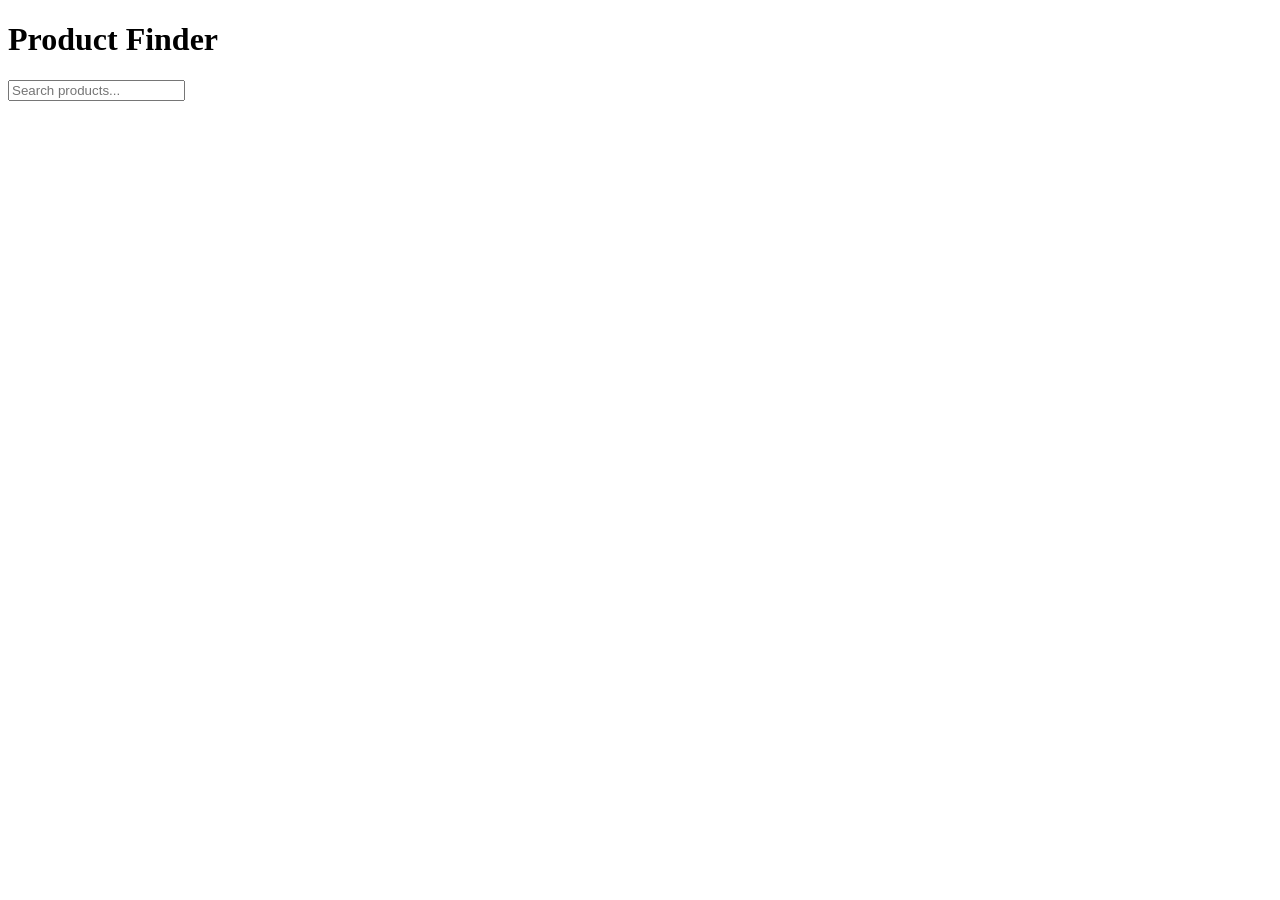
==== index.html @ 2e84fe7a "Initial final project setup" ====
<!DOCTYPE html>
<html>
<head>
  <title>Product Finder</title>
  <link rel="stylesheet" href="css/styles.css">
</head>
<body>

<h1>Product Finder</h1>

<input type="text" id="search-input" placeholder="Search products...">
<div id="product-container"></div>

<script type="module" src="js/app.js"></script>
</body>
</html>
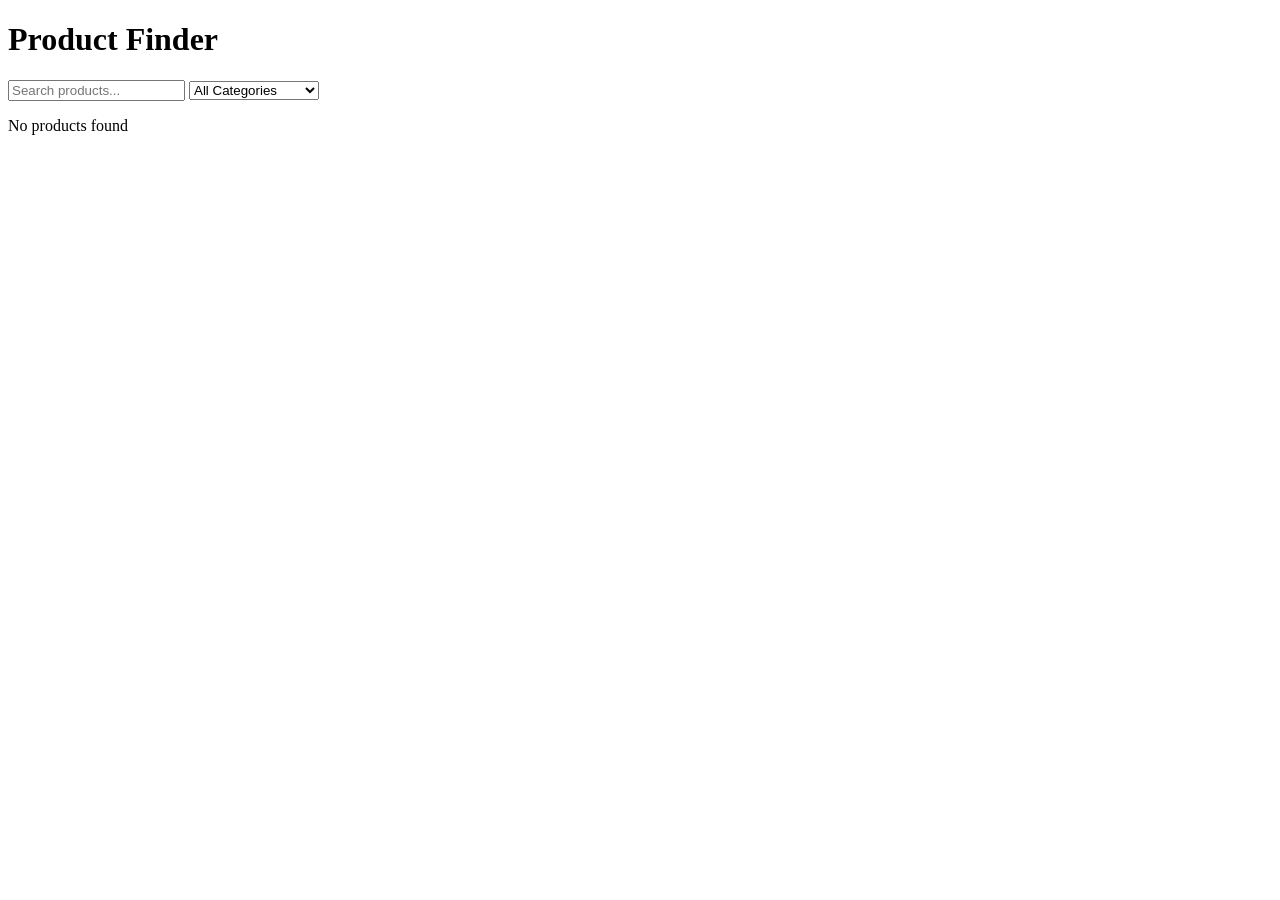
==== commit 47dd5949: "W06: Added product details page and category filter" ====
--- a/index.html
+++ b/index.html
@@ -1,16 +1,34 @@
 <!DOCTYPE html>
-<html>
+<html lang="en">
 <head>
+  <meta charset="UTF-8">
+  <meta name="viewport" content="width=device-width, initial-scale=1.0">
   <title>Product Finder</title>
-  <link rel="stylesheet" href="css/styles.css">
+  <link rel="stylesheet" href="./css/styles.css">
 </head>
 <body>
 
-<h1>Product Finder</h1>
+  <h1>Product Finder</h1>
 
-<input type="text" id="search-input" placeholder="Search products...">
-<div id="product-container"></div>
+  <!-- Search -->
+  <input 
+    type="text" 
+    id="search-input" 
+    placeholder="Search products..."
+  >
 
-<script type="module" src="js/app.js"></script>
+  <!-- Category Filter -->
+  <select id="category-filter">
+    <option value="all">All Categories</option>
+    <option value="men's clothing">Men's Clothing</option>
+    <option value="women's clothing">Women's Clothing</option>
+    <option value="electronics">Electronics</option>
+    <option value="jewelery">Jewelery</option>
+  </select>
+
+  <!-- Products -->
+  <div id="product-container"></div>
+
+  <script type="module" src="./js/app.js"></script>
 </body>
 </html>
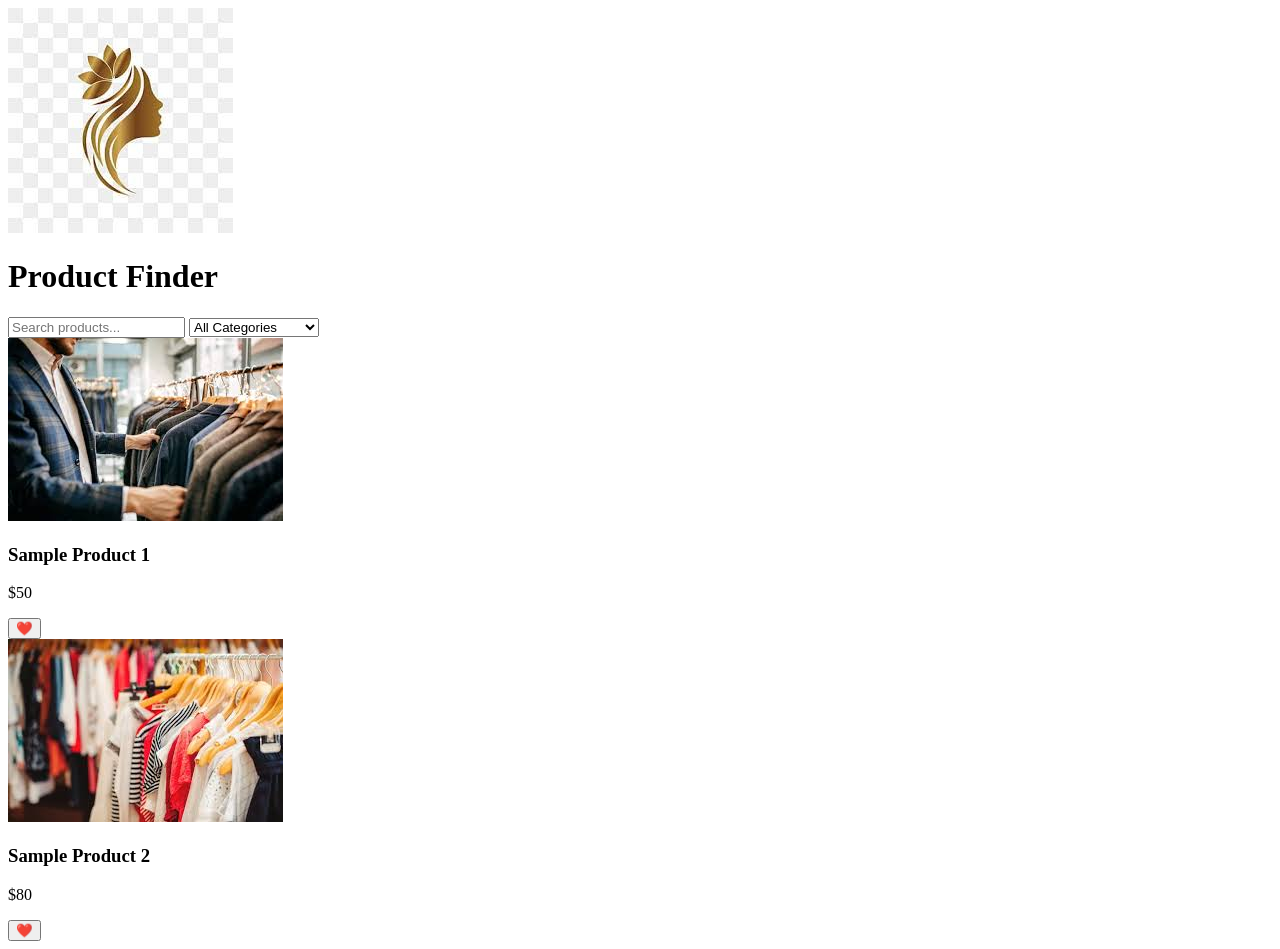
==== commit 70ab4ae1: "W06 fix: products display, images added, UI improved" ====
--- a/index.html
+++ b/index.html
@@ -8,25 +8,27 @@
 </head>
 <body>
 
-  <h1>Product Finder</h1>
+  <header class="header">
+    <img src="./images/logo.jpg" alt="Logo" class="logo">
+    <h1>Product Finder</h1>
+  </header>
 
-  <!-- Search -->
-  <input 
-    type="text" 
-    id="search-input" 
-    placeholder="Search products..."
-  >
+  <div class="controls">
+    <input 
+      type="text" 
+      id="search-input" 
+      placeholder="Search products..."
+    >
 
-  <!-- Category Filter -->
-  <select id="category-filter">
-    <option value="all">All Categories</option>
-    <option value="men's clothing">Men's Clothing</option>
-    <option value="women's clothing">Women's Clothing</option>
-    <option value="electronics">Electronics</option>
-    <option value="jewelery">Jewelery</option>
-  </select>
+    <select id="category-filter">
+      <option value="all">All Categories</option>
+      <option value="men's clothing">Men's Clothing</option>
+      <option value="women's clothing">Women's Clothing</option>
+      <option value="electronics">Electronics</option>
+      <option value="jewelery">Jewelery</option>
+    </select>
+  </div>
 
-  <!-- Products -->
   <div id="product-container"></div>
 
   <script type="module" src="./js/app.js"></script>
